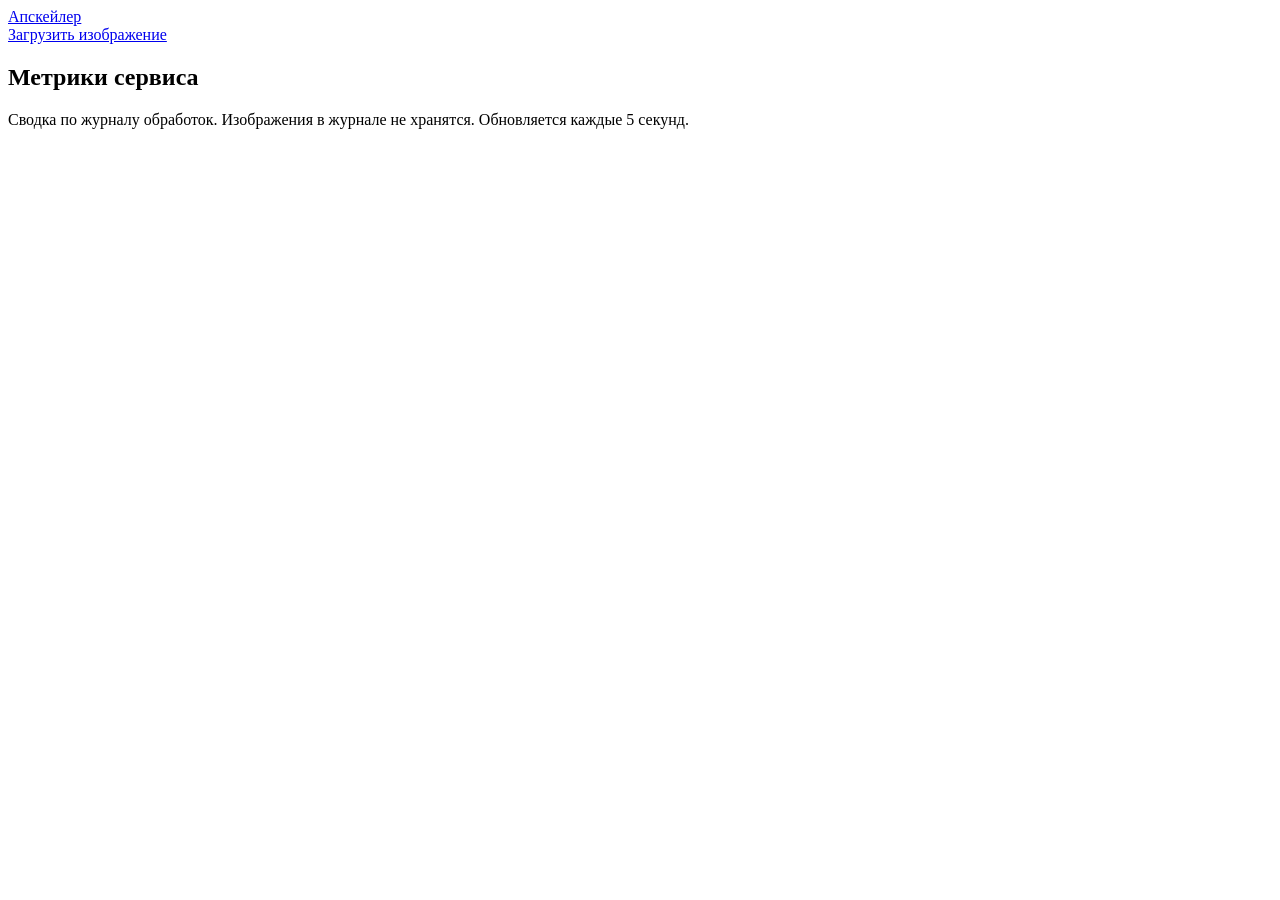
==== api/app/static/metrics.html @ 84bba991 "MVP веб-сервиса апскейлинга изображений - api: FastAPI, проверка файлов (FR-001), анонимная сессия и" ====
<!doctype html>
<html lang="ru">
<head>
  <meta charset="utf-8">
  <meta name="viewport" content="width=device-width, initial-scale=1">
  <title>Метрики — Апскейлер</title>
  <link rel="stylesheet" href="/static/styles.css">
</head>
<body>
  <header class="top">
    <div class="wrap top__inner">
      <a class="logo" href="/">Апскейлер</a>
      <nav><a href="/">Загрузить изображение</a></nav>
    </div>
  </header>

  <main class="wrap">
    <section class="hero">
      <h1>Метрики сервиса</h1>
      <p>Сводка по журналу обработок. Изображения в журнале не хранятся. Обновляется каждые 5 секунд.</p>
    </section>
    <div class="grid" id="metrics"></div>
    <p class="muted" id="updated"></p>
  </main>

  <script src="/static/metrics.js"></script>
</body>
</html>
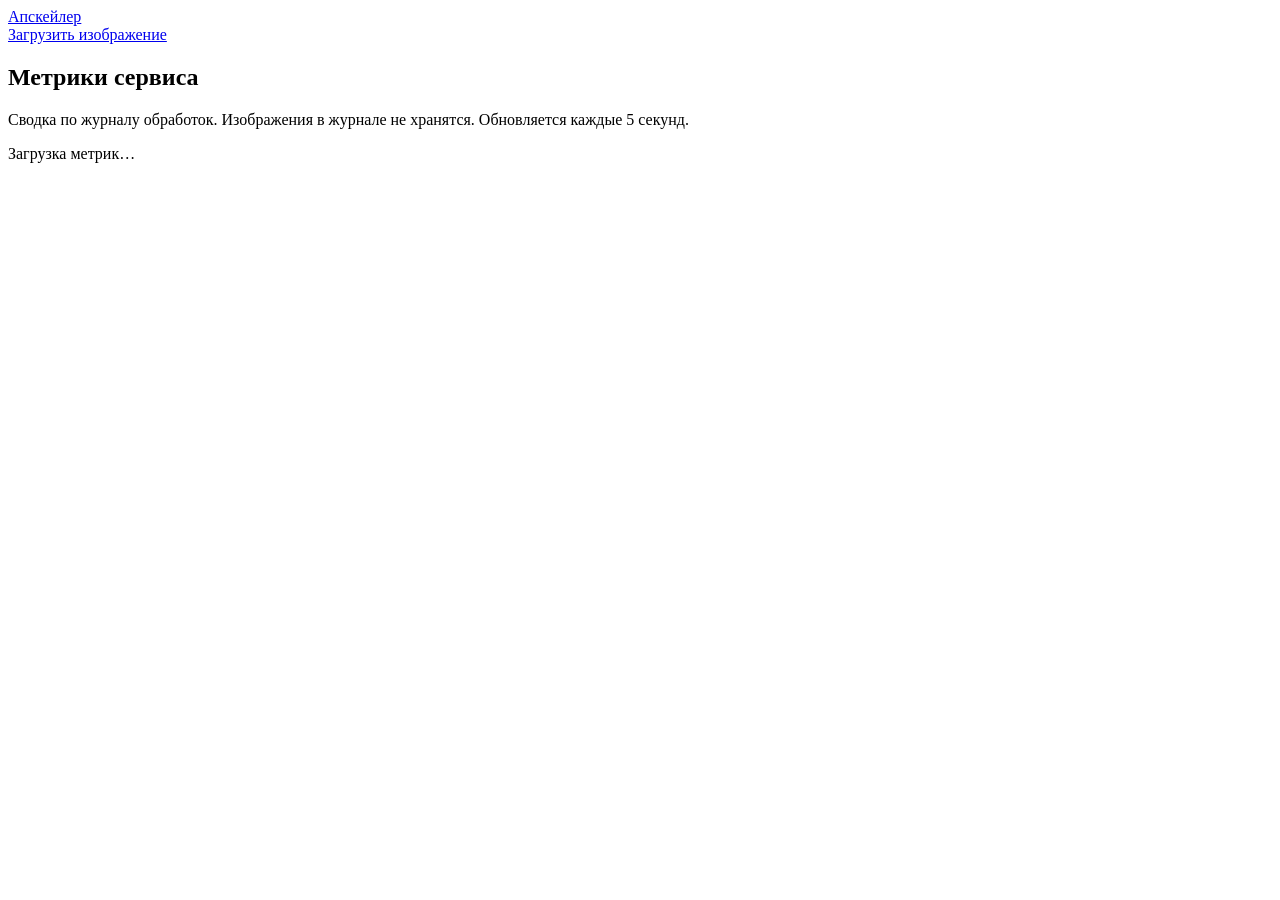
==== commit d26e9264: "Интерфейс по antislop: исправления 1–9 и своё оформление Исправления: - тексты без тире «—»; прочерк" ====
--- a/api/app/static/metrics.html
+++ b/api/app/static/metrics.html
@@ -3,7 +3,7 @@
 <head>
   <meta charset="utf-8">
   <meta name="viewport" content="width=device-width, initial-scale=1">
-  <title>Метрики — Апскейлер</title>
+  <title>Метрики · Апскейлер</title>
   <link rel="stylesheet" href="/static/styles.css">
 </head>
 <body>
@@ -16,11 +16,13 @@
 
   <main class="wrap">
     <section class="hero">
-      <h1>Метрики сервиса</h1>
-      <p>Сводка по журналу обработок. Изображения в журнале не хранятся. Обновляется каждые 5 секунд.</p>
+      <div>
+        <h1>Метрики сервиса</h1>
+        <p class="hero__lead">Сводка по журналу обработок. Изображения в журнале не хранятся. Обновляется каждые 5 секунд.</p>
+      </div>
     </section>
     <div class="grid" id="metrics"></div>
-    <p class="muted" id="updated"></p>
+    <p class="muted" id="updated" role="status">Загрузка метрик…</p>
   </main>
 
   <script src="/static/metrics.js"></script>
